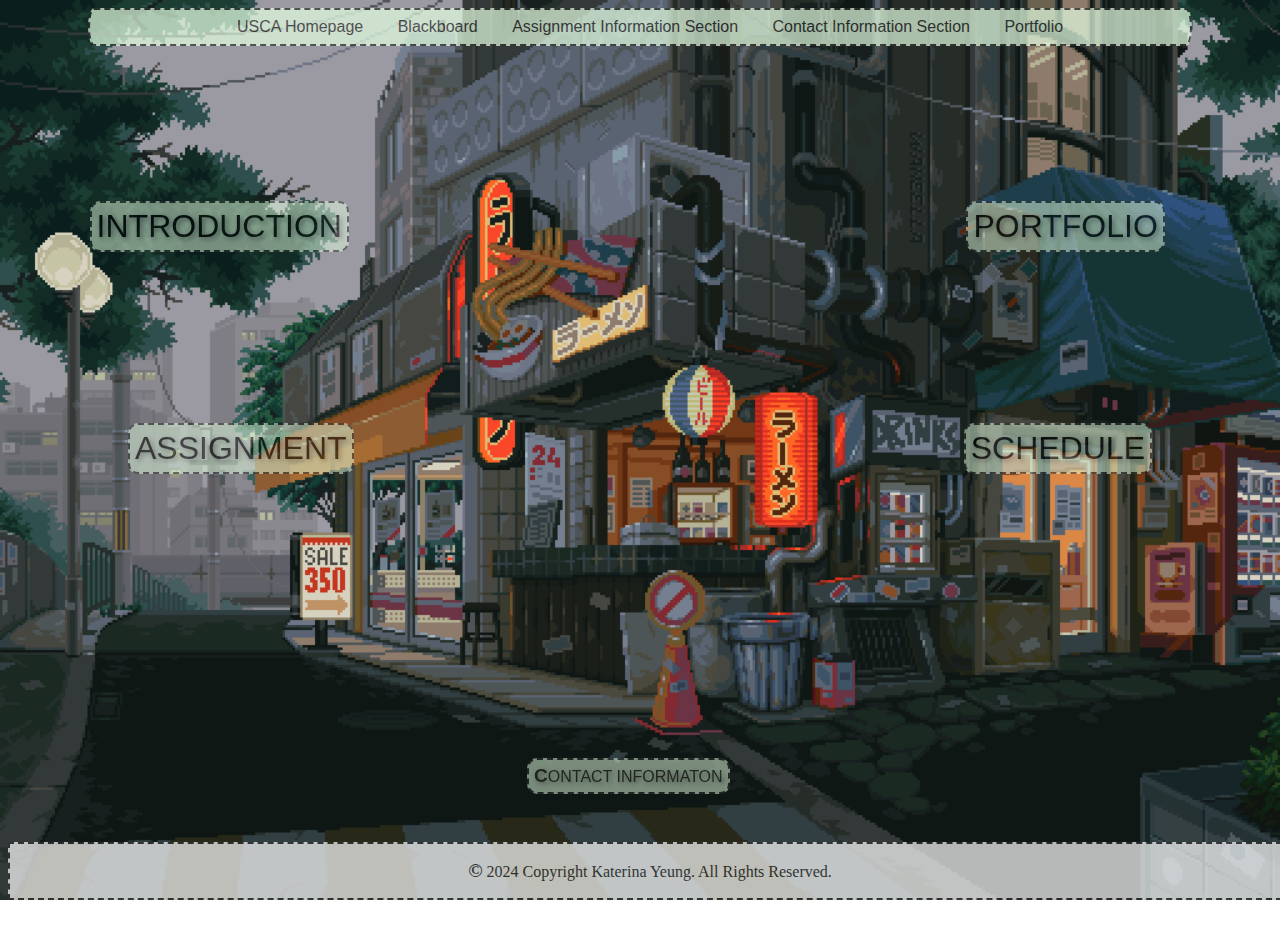
==== index.html @ 58d9c290 "test" ====
<!DOCTYPE html>
<html lang="en">
<head>
    <title> CSCI225 Homepage of Katerina</title>
    <link rel="stylesheet" href="css/home.css">
</head>
<body>
    
    <div class="navbar">
        <ul>
            <li> <a href="https://www.usca.edu/">USCA Homepage</a> </li>
            <li> <a href="https://blackboard.sc.edu/">Blackboard</a></li>
            <li> <a href="#AssignmentSec"> Assignment Information Section</a> </li>
            <li> <a href="#ContactInfoSec">Contact Information Section</a> </li>
            <li> <a href="#Portfolio">Portfolio</a> </li>

        </ul>
        

    </div>

    <div class="introduction">
        <h1> Introduction </h1>
        <p> Hi, my name is Katerina. I'm a junior at University of South Carolina Aiken,
            majoring in CS. I am from Oregon and I love to travel to have new experiences. 
            This website will demonstrate different elements and forms in a website. </p>
        
        <img src="img/Oregon.webp" alt="Image of Oregon" width="500">
             
    </div>
    


    <div class="assignment">
        <p id= "AssignmentSec"></p>
        <h1> Assignment</h1>
        <ol>
            <li> <a href="doc/Assignment1.pdf">Assignment 1</a></li>
            <li> <a href="https://katerinayeung.github.io/CSCI225/"> Assignment 0 </a></li>
            <li> <a href="doc/ContactMe.html">Contact Me</a></li>
        </ol>

    </div>

    <div class="portfolio" id= "Portfolio">
        <h1> Portfolio </h1>
        <p> This is a Portfolio showcasing some of my projects.</p>
        <ol>
            <li>Animation of Cats
                <ul>
                    <li>Created a animation of a cat running. </li>
                    <li>Technical Skills: Java, Eclipse</li>
                </ul>
            </li>
        
            <li>Assignment 1
                <ul>
                    <li>Created website that introducing myself, 
                        my assignments, Portfolio, Contact Information, 
                        Schedule and links to important websites. </li>
                    <li>Technical Skills: HTML, Visual Studio Code</li>
                </ul>
            </li>
                
        </ol>

    </div>

    <div class= "contact" id= "ContactInfoSec">
        <address>
        <p> <b>Contact Informaton</b> </p>
        Phone number: (000-000-0000) <br>
         <a href="mailto:yeungk@usca.edu"> Link to email address </a>
        </address>
    </div>

    <div class="schedule">
        <h1> Schedule </h1>
       
        <table>
            <thead>
                <tr>
                    <th></th>
                    <th> Monday </th>
                    <th> Tuesday </th>
                    <th> Wednesday </th>
                    <th> Thursday </th>
                    <th> Friday </th>
                </tr>
            </thead>

            <tbody>
                <tr>
                    <th>9:00-10:00</th>
                    <td >BMIF 315 
                        <br> <strong> Methodological Foundations of Biomedical Informatics</strong>
                        <br>LH-TBD
                    </td>
                    <td></td>
                    <td></td>
                    <td></td>
                    <td >BMIF 315 
                        <br> <strong> Methodological Foundations of Biomedical Informatics</strong>
                        <br>LH-TBD
                    </td>
                </tr>
                <tr>
                    <th>10:00-11:00</th>
                    <td></td>
                    <td></td>
                    <td rowspan = "2" >
                        BMIF 315 
                        <br> <strong> Methodological Foundations of Biomedical Informatics</strong>
                        <br>LH-TBD
                    </td>
                    <td></td>
                    <td></td>
                </tr>
                <tr>
                    <th>11:00-12:00</th>
                    <td></td>
                    <td></td>
                    <td></td>
                    <td></td>
                </tr>
                <tr>
                    <th>12:00-1:00</th>
                    <td></td>
                    <td></td>
                    <td></td>
                    <td></td>
                    <td></td>
                </tr>
                <tr>
                    <th>1:00-2:00</th>
                    <td >BMIF 316b
                        <br> <strong> Scientific Communication</strong>
                        <br>EBL-456
                    </td>
                    <td></td>
                    <td></td>
                    <td></td>
                    <td></td>
                </tr>
                <tr>
                    <th rowspan="2">2:00-3:00</th>
                    <td rowspan="2"></td>
                    <td><br></td>
                    <td rowspan="2"></td>
                    <td><br></td>
                    <td rowspan="2"></td>
                </tr>
                <tr>
                    <td rowspan= "2" >
                        BMIF 380 
                        <br> <strong> Data Privacy in Medicine </strong>
                        <br>Feathering Hall-313
                        <br><i>2:35- 3:50</i>
                    </td>
                    <td rowspan= "2" >
                        BMIF 330 
                        <br> <strong> Data Privacy in Medicine </strong>
                        <br>Feathering Hall-313
                        <br><i>2:35- 3:50</i>
                    </td>
                </tr>
                <tr>
                    <th>3:00-4:00</th>
                    <td rowspan = "3"> 
                        BMIF 320 
                        <br> <strong> Healthcare Organization and Management</strong>
                        <br>EBL-465
                    </td>
                    <td></td>
                    <td></td>
                </tr>
                <tr>
                    <th>4:00-5:00</th>
                    <td >BMIF 330 
                        <br> <strong> Methodological Foundations of Biomedical </strong>
                        <br>LH-TBD
                        <br><i>4:00- 5:15</i>
                    </td>
                    <td></td>
                    <td >BMIF 330 
                        <br> <strong> Methodological Foundations of Biomedical </strong>
                        <br>LH-TBD
                        <br><i>4:00- 5:15</i></td>
                    <td></td>
                </tr>
                <tr>
                    <th>5:00-6:00</th>
                    <td></td>
                    <td></td>
                    <td></td>
                    <td></td>
                </tr>
                
            </tbody>

         </table>   
            

    </div>

    <footer>
        <p> &copy; 2024 Copyright Katerina Yeung. All Rights Reserved. </p>
    </footer>

    
</body>
</html>
---- css/home.css ----
/*Layout*/

body{
    background-image: url(../img/street-back.gif);
    background-size: cover; 
    background-position: center; 
    background-repeat: no-repeat; 
    background-attachment: fixed; 
}

div.navbar{
    background-color: #e4ffe2;
    border: 2px dashed #333;
    border-radius: 50px 50px 50px 50px / 150px 150px 150px 150px;
    font-family: "Bodoni Moda SC",sans-serif;
    font-weight: 100;
    overflow: hidden;
    width: 1100px;
    margin: auto;
    opacity: 0.7;
}

div.navbar ul{
    list-style-type: none;
    margin: auto;
    padding: 8px;
    text-align: center
}

div.navbar li{
    display: inline-table;
    text-align: center;
}

div.navbar li a{
    color: #333;
}


footer {
    position: fixed;
    bottom: 0;
    width: 100%;
    background-color:white;
    border: 2px dashed #333;
    color: rgb(23, 12, 12);
    text-align: center;
    opacity: 0.7;
}

p{
  font-family: "Lora", serif;
  font-optical-sizing: auto;
  font-weight: 400;
  font-style: normal;
  color:#353531;
}

p::first-letter{
    font-size: 1.2em;
    font-weight: bold;
}

li{
    color:darkolivegreen;
    font-weight: 200;
    list-style-image: url(..img/cloud-shape.png);
    padding-left: 20px;
    
}

a {
    color: #0d1c4e;
    text-decoration: none;
    padding: 5px;
}
a:hover{
    color:slategray;
    font-size: 1.5em;
    text-decoration: underline;
}

h1, div.contact p{
    letter-spacing: normal;
    
    text-transform: uppercase;
    text-shadow: 2px 2px 5px rgba(0, 0, 0, 0.5);
    
    border: 2px dashed #333;
    border-radius: 10px; 
    padding: 5px; 

    opacity: 0.4;

    
}




div.introduction h1, div.assignment h1, div.portfolio h1, div.schedule h1, div.contact p{
    font-family: "Bodoni Moda SC",sans-serif;
    font-weight: 100;
    background-color:#e4ffe2;
    visibility: visible;
    opacity: 0.5; 
    
}

h1 {
    transition: transform 0.5s ease;
    background-color: #e4ffe2;
}

h1:hover {
    transform: scale(1.2) rotate(10deg) ;
    background-color: #fd4825;
}

div.introduction h1{
    position: fixed;
    left: 7vw;
    top: 20vh;
}

div.assignment h1{
    position: fixed;
    left: 10vw;
    bottom: 45vh;

}

div.portfolio{
    
    h1{
    position: fixed;
    right: 9vw;
    top: 20vh;
    }

    p:first-of-type {
        box-shadow: 5px 5px 15px rgba(0, 0, 0, 0.3); /* Creates a shadow effect */
        padding: 10px; /* Adds padding inside the paragraph to space it nicely */
        background-color: #fff;
    }
}

div.schedule h1{
    position: fixed;
    right: 10vw;
    bottom: 45vh;
}

div.contact p{
    position: fixed;
    right: 43vw;
    bottom: 10vh;
}



div.introduction{
    background-color: #fff;
    border-right: 3px solid #fff; 
    border-bottom: 3px solid #fff; 
    position: absolute;
    height: 60%;
    width: 40%;
    top:20%;
    left: 30%;
    padding:2px;
    visibility: hidden;

}
div.assignment{
    background-color: #fff;
    border-right: 3px solid #fff; 
    border-bottom: 3px solid #fff; 
    position: absolute;
    height: 20%;
    width: 20%;
    top:40%;
    left: 40%;
    padding:2px;
    visibility: hidden;
}
div.portfolio{
    background-color: #fff;
    border-right: 3px solid #fff; 
    border-bottom: 3px solid #fff; 
    position: absolute;
    height: 40%;
    width: 30%;
    top:20%;
    left: 35%;
    padding:2px;
    visibility: hidden;

}
div.schedule{
    background-color: #fff;
    border-right: 3px solid #fff; 
    border-bottom: 3px solid #fff; 
    position: absolute;
    height: 100%;
    width: 50%;
    top:5%;
    left: 30%;
    padding:2px;
    visibility: hidden;

}
div.contact{
    background-color: #fff;
    border-right: 3px solid #fff; 
    border-bottom: 3px solid #fff; 
    position: absolute;
    height: 20%;
    width: 20%;
    bottom:30%;
    left: 40%;
    padding:2px;
    visibility: hidden;

}


table tr:nth-child(even) {
    background-color: #f2f2f2;
}

table {
    border-collapse: collapse; /* Collapses borders into a single line */
    width: 100%;
    empty-cells: show; /* Show borders for empty cells */
}

td, th {
    border: 3px solid rgb(255, 255, 255); /* Add a border to cells */
    padding: 8px; /* Space between content and border */
    vertical-align: middle; /* Center content vertically */
}



div.introduction:hover, div.portfolio:hover, div.assignment:hover, div.schedule:hover, div.contact:hover{
    visibility: visible;
   
}
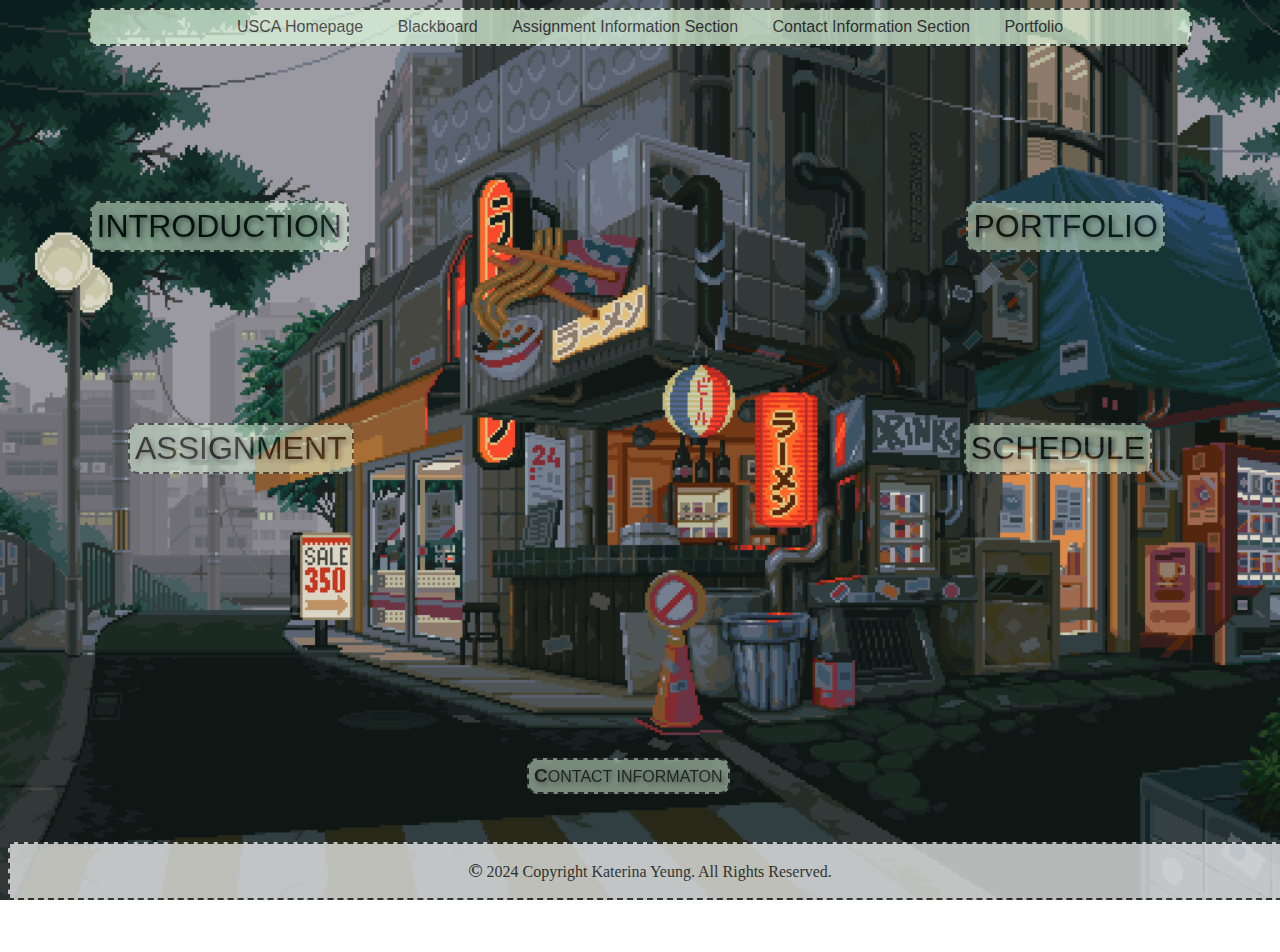
==== commit 3dbf5121: "test" ====
--- a/index.html
+++ b/index.html
@@ -1,211 +1,211 @@
 <!DOCTYPE html>
 <html lang="en">
-<head>
-    <title> CSCI225 Homepage of Katerina</title>
-    <link rel="stylesheet" href="css/home.css">
-</head>
-<body>
-    
-    <div class="navbar">
-        <ul>
-            <li> <a href="https://www.usca.edu/">USCA Homepage</a> </li>
-            <li> <a href="https://blackboard.sc.edu/">Blackboard</a></li>
-            <li> <a href="#AssignmentSec"> Assignment Information Section</a> </li>
-            <li> <a href="#ContactInfoSec">Contact Information Section</a> </li>
-            <li> <a href="#Portfolio">Portfolio</a> </li>
-
-        </ul>
+    <head>
+        <title> CSCI225 Homepage of Katerina</title>
+        <link rel="stylesheet" href="css/home.css">
+    </head>
+    <body>
         
-
-    </div>
-
-    <div class="introduction">
-        <h1> Introduction </h1>
-        <p> Hi, my name is Katerina. I'm a junior at University of South Carolina Aiken,
-            majoring in CS. I am from Oregon and I love to travel to have new experiences. 
-            This website will demonstrate different elements and forms in a website. </p>
+        <div class="navbar">
+            <ul>
+                <li> <a href="https://www.usca.edu/">USCA Homepage</a> </li>
+                <li> <a href="https://blackboard.sc.edu/">Blackboard</a></li>
+                <li> <a href="#AssignmentSec"> Assignment Information Section</a> </li>
+                <li> <a href="#ContactInfoSec">Contact Information Section</a> </li>
+                <li> <a href="#Portfolio">Portfolio</a> </li>
+
+            </ul>
+            
+
+        </div>
+
+        <div class="introduction">
+            <h1> Introduction </h1>
+            <p> Hi, my name is Katerina. I'm a junior at University of South Carolina Aiken,
+                majoring in CS. I am from Oregon and I love to travel to have new experiences. 
+                This website will demonstrate different elements and forms in a website. </p>
+            
+            <img src="img/Oregon.webp" alt="Image of Oregon" width="500">
+                
+        </div>
         
-        <img src="img/Oregon.webp" alt="Image of Oregon" width="500">
-             
-    </div>
-    
-
-
-    <div class="assignment">
-        <p id= "AssignmentSec"></p>
-        <h1> Assignment</h1>
-        <ol>
-            <li> <a href="doc/Assignment1.pdf">Assignment 1</a></li>
-            <li> <a href="https://katerinayeung.github.io/CSCI225/"> Assignment 0 </a></li>
-            <li> <a href="doc/ContactMe.html">Contact Me</a></li>
-        </ol>
-
-    </div>
-
-    <div class="portfolio" id= "Portfolio">
-        <h1> Portfolio </h1>
-        <p> This is a Portfolio showcasing some of my projects.</p>
-        <ol>
-            <li>Animation of Cats
-                <ul>
-                    <li>Created a animation of a cat running. </li>
-                    <li>Technical Skills: Java, Eclipse</li>
-                </ul>
-            </li>
+
+
+        <div class="assignment">
+            <p id= "AssignmentSec"></p>
+            <h1> Assignment</h1>
+            <ol>
+                <li> <a href="doc/Assignment1.pdf">Assignment 1</a></li>
+                <li> <a href="https://katerinayeung.github.io/CSCI225/"> Assignment 0 </a></li>
+                <li> <a href="doc/ContactMe.html">Contact Me</a></li>
+            </ol>
+
+        </div>
+
+        <div class="portfolio" id= "Portfolio">
+            <h1> Portfolio </h1>
+            <p> This is a Portfolio showcasing some of my projects.</p>
+            <ol>
+                <li>Animation of Cats
+                    <ul>
+                        <li>Created a animation of a cat running. </li>
+                        <li>Technical Skills: Java, Eclipse</li>
+                    </ul>
+                </li>
+            
+                <li>Assignment 1
+                    <ul>
+                        <li>Created website that introducing myself, 
+                            my assignments, Portfolio, Contact Information, 
+                            Schedule and links to important websites. </li>
+                        <li>Technical Skills: HTML, Visual Studio Code</li>
+                    </ul>
+                </li>
+                    
+            </ol>
+
+        </div>
+
+        <div class= "contact" id= "ContactInfoSec">
+            <address>
+            <p> <b>Contact Informaton</b> </p>
+            Phone number: (000-000-0000) <br>
+            <a href="mailto:yeungk@usca.edu"> Link to email address </a>
+            </address>
+        </div>
+
+        <div class="schedule">
+            <h1> Schedule </h1>
         
-            <li>Assignment 1
-                <ul>
-                    <li>Created website that introducing myself, 
-                        my assignments, Portfolio, Contact Information, 
-                        Schedule and links to important websites. </li>
-                    <li>Technical Skills: HTML, Visual Studio Code</li>
-                </ul>
-            </li>
+            <table>
+                <thead>
+                    <tr>
+                        <th></th>
+                        <th> Monday </th>
+                        <th> Tuesday </th>
+                        <th> Wednesday </th>
+                        <th> Thursday </th>
+                        <th> Friday </th>
+                    </tr>
+                </thead>
+
+                <tbody>
+                    <tr>
+                        <th>9:00-10:00</th>
+                        <td >BMIF 315 
+                            <br> <strong> Methodological Foundations of Biomedical Informatics</strong>
+                            <br>LH-TBD
+                        </td>
+                        <td></td>
+                        <td></td>
+                        <td></td>
+                        <td >BMIF 315 
+                            <br> <strong> Methodological Foundations of Biomedical Informatics</strong>
+                            <br>LH-TBD
+                        </td>
+                    </tr>
+                    <tr>
+                        <th>10:00-11:00</th>
+                        <td></td>
+                        <td></td>
+                        <td rowspan = "2" >
+                            BMIF 315 
+                            <br> <strong> Methodological Foundations of Biomedical Informatics</strong>
+                            <br>LH-TBD
+                        </td>
+                        <td></td>
+                        <td></td>
+                    </tr>
+                    <tr>
+                        <th>11:00-12:00</th>
+                        <td></td>
+                        <td></td>
+                        <td></td>
+                        <td></td>
+                    </tr>
+                    <tr>
+                        <th>12:00-1:00</th>
+                        <td></td>
+                        <td></td>
+                        <td></td>
+                        <td></td>
+                        <td></td>
+                    </tr>
+                    <tr>
+                        <th>1:00-2:00</th>
+                        <td >BMIF 316b
+                            <br> <strong> Scientific Communication</strong>
+                            <br>EBL-456
+                        </td>
+                        <td></td>
+                        <td></td>
+                        <td></td>
+                        <td></td>
+                    </tr>
+                    <tr>
+                        <th rowspan="2">2:00-3:00</th>
+                        <td rowspan="2"></td>
+                        <td><br></td>
+                        <td rowspan="2"></td>
+                        <td><br></td>
+                        <td rowspan="2"></td>
+                    </tr>
+                    <tr>
+                        <td rowspan= "2" >
+                            BMIF 380 
+                            <br> <strong> Data Privacy in Medicine </strong>
+                            <br>Feathering Hall-313
+                            <br><i>2:35- 3:50</i>
+                        </td>
+                        <td rowspan= "2" >
+                            BMIF 330 
+                            <br> <strong> Data Privacy in Medicine </strong>
+                            <br>Feathering Hall-313
+                            <br><i>2:35- 3:50</i>
+                        </td>
+                    </tr>
+                    <tr>
+                        <th>3:00-4:00</th>
+                        <td rowspan = "3"> 
+                            BMIF 320 
+                            <br> <strong> Healthcare Organization and Management</strong>
+                            <br>EBL-465
+                        </td>
+                        <td></td>
+                        <td></td>
+                    </tr>
+                    <tr>
+                        <th>4:00-5:00</th>
+                        <td >BMIF 330 
+                            <br> <strong> Methodological Foundations of Biomedical </strong>
+                            <br>LH-TBD
+                            <br><i>4:00- 5:15</i>
+                        </td>
+                        <td></td>
+                        <td >BMIF 330 
+                            <br> <strong> Methodological Foundations of Biomedical </strong>
+                            <br>LH-TBD
+                            <br><i>4:00- 5:15</i></td>
+                        <td></td>
+                    </tr>
+                    <tr>
+                        <th>5:00-6:00</th>
+                        <td></td>
+                        <td></td>
+                        <td></td>
+                        <td></td>
+                    </tr>
+                    
+                </tbody>
+
+            </table>   
                 
-        </ol>
-
-    </div>
-
-    <div class= "contact" id= "ContactInfoSec">
-        <address>
-        <p> <b>Contact Informaton</b> </p>
-        Phone number: (000-000-0000) <br>
-         <a href="mailto:yeungk@usca.edu"> Link to email address </a>
-        </address>
-    </div>
-
-    <div class="schedule">
-        <h1> Schedule </h1>
-       
-        <table>
-            <thead>
-                <tr>
-                    <th></th>
-                    <th> Monday </th>
-                    <th> Tuesday </th>
-                    <th> Wednesday </th>
-                    <th> Thursday </th>
-                    <th> Friday </th>
-                </tr>
-            </thead>
-
-            <tbody>
-                <tr>
-                    <th>9:00-10:00</th>
-                    <td >BMIF 315 
-                        <br> <strong> Methodological Foundations of Biomedical Informatics</strong>
-                        <br>LH-TBD
-                    </td>
-                    <td></td>
-                    <td></td>
-                    <td></td>
-                    <td >BMIF 315 
-                        <br> <strong> Methodological Foundations of Biomedical Informatics</strong>
-                        <br>LH-TBD
-                    </td>
-                </tr>
-                <tr>
-                    <th>10:00-11:00</th>
-                    <td></td>
-                    <td></td>
-                    <td rowspan = "2" >
-                        BMIF 315 
-                        <br> <strong> Methodological Foundations of Biomedical Informatics</strong>
-                        <br>LH-TBD
-                    </td>
-                    <td></td>
-                    <td></td>
-                </tr>
-                <tr>
-                    <th>11:00-12:00</th>
-                    <td></td>
-                    <td></td>
-                    <td></td>
-                    <td></td>
-                </tr>
-                <tr>
-                    <th>12:00-1:00</th>
-                    <td></td>
-                    <td></td>
-                    <td></td>
-                    <td></td>
-                    <td></td>
-                </tr>
-                <tr>
-                    <th>1:00-2:00</th>
-                    <td >BMIF 316b
-                        <br> <strong> Scientific Communication</strong>
-                        <br>EBL-456
-                    </td>
-                    <td></td>
-                    <td></td>
-                    <td></td>
-                    <td></td>
-                </tr>
-                <tr>
-                    <th rowspan="2">2:00-3:00</th>
-                    <td rowspan="2"></td>
-                    <td><br></td>
-                    <td rowspan="2"></td>
-                    <td><br></td>
-                    <td rowspan="2"></td>
-                </tr>
-                <tr>
-                    <td rowspan= "2" >
-                        BMIF 380 
-                        <br> <strong> Data Privacy in Medicine </strong>
-                        <br>Feathering Hall-313
-                        <br><i>2:35- 3:50</i>
-                    </td>
-                    <td rowspan= "2" >
-                        BMIF 330 
-                        <br> <strong> Data Privacy in Medicine </strong>
-                        <br>Feathering Hall-313
-                        <br><i>2:35- 3:50</i>
-                    </td>
-                </tr>
-                <tr>
-                    <th>3:00-4:00</th>
-                    <td rowspan = "3"> 
-                        BMIF 320 
-                        <br> <strong> Healthcare Organization and Management</strong>
-                        <br>EBL-465
-                    </td>
-                    <td></td>
-                    <td></td>
-                </tr>
-                <tr>
-                    <th>4:00-5:00</th>
-                    <td >BMIF 330 
-                        <br> <strong> Methodological Foundations of Biomedical </strong>
-                        <br>LH-TBD
-                        <br><i>4:00- 5:15</i>
-                    </td>
-                    <td></td>
-                    <td >BMIF 330 
-                        <br> <strong> Methodological Foundations of Biomedical </strong>
-                        <br>LH-TBD
-                        <br><i>4:00- 5:15</i></td>
-                    <td></td>
-                </tr>
-                <tr>
-                    <th>5:00-6:00</th>
-                    <td></td>
-                    <td></td>
-                    <td></td>
-                    <td></td>
-                </tr>
-                
-            </tbody>
-
-         </table>   
-            
-
-    </div>
-
-    <footer>
-        <p> &copy; 2024 Copyright Katerina Yeung. All Rights Reserved. </p>
-    </footer>
+
+        </div>
+
+        <footer>
+            <p> &copy; 2024 Copyright Katerina Yeung. All Rights Reserved. </p>
+        </footer>
 
     
 </body>
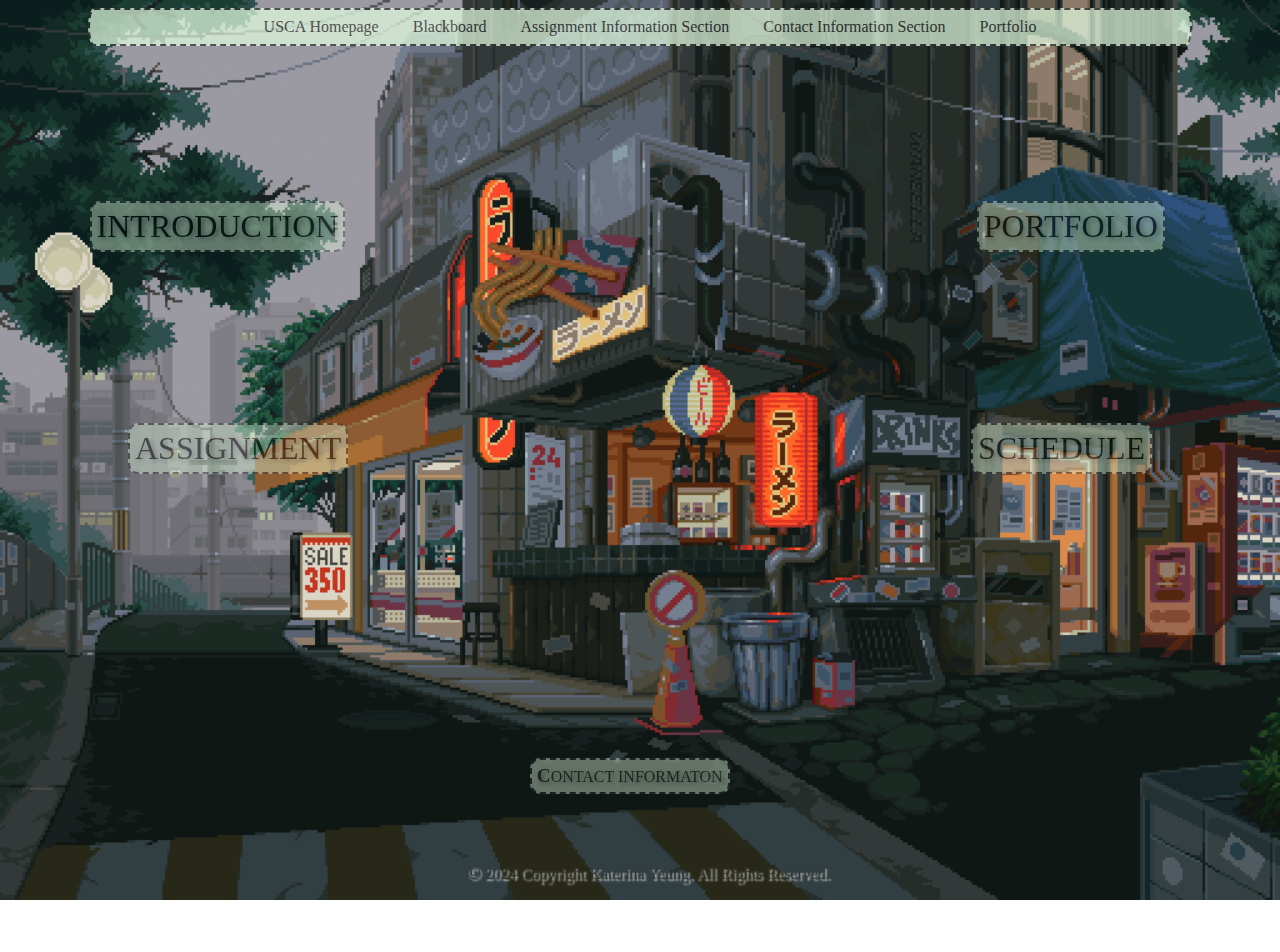
==== commit b8bd2121: "test" ====
--- a/index.html
+++ b/index.html
@@ -69,8 +69,11 @@
         <div class= "contact" id= "ContactInfoSec">
             <address>
             <p> <b>Contact Informaton</b> </p>
-            Phone number: (000-000-0000) <br>
+            Phone number: (000-000-0000) 
+            <br>
             <a href="mailto:yeungk@usca.edu"> Link to email address </a>
+            <br>
+            <a href="ContactMe.html">Contact Me Page</a>
             </address>
         </div>
 
--- a/css/home.css
+++ b/css/home.css
@@ -13,8 +13,8 @@
     background-color: #e4ffe2;
     border: 2px dashed #333;
     border-radius: 50px 50px 50px 50px / 150px 150px 150px 150px;
-    font-family: "Bodoni Moda SC",sans-serif;
-    font-weight: 100;
+    font-family: "Times New Roman",sans-serif;
+    font-weight: 200;
     overflow: hidden;
     width: 1100px;
     margin: auto;
@@ -42,9 +42,8 @@
     position: fixed;
     bottom: 0;
     width: 100%;
-    background-color:white;
-    border: 2px dashed #333;
     color: rgb(23, 12, 12);
+    text-shadow: 2px 2px 2px white;
     text-align: center;
     opacity: 0.7;
 }
@@ -65,7 +64,6 @@
 li{
     color:darkolivegreen;
     font-weight: 200;
-    list-style-image: url(..img/cloud-shape.png);
     padding-left: 20px;
     
 }
@@ -82,6 +80,13 @@
 }
 
 h1, div.contact p{
+    font-family: "Times New Roman",sans-serif;
+    font-weight: 200;
+    font-style: normal;
+      
+    background-color: #e4ffe2;
+    visibility: visible;
+    opacity: 0.5; 
     letter-spacing: normal;
     
     text-transform: uppercase;
@@ -96,15 +101,8 @@
     
 }
 
-
-
-
-div.introduction h1, div.assignment h1, div.portfolio h1, div.schedule h1, div.contact p{
-    font-family: "Bodoni Moda SC",sans-serif;
-    font-weight: 100;
-    background-color:#e4ffe2;
-    visibility: visible;
-    opacity: 0.5; 
+div.introduction , div.assignment , div.portfolio , div.schedule , div.contact{
+   transition: all 1s ease-out;
     
 }
 
@@ -206,7 +204,7 @@
     height: 100%;
     width: 50%;
     top:5%;
-    left: 30%;
+    left: 26%;
     padding:2px;
     visibility: hidden;
 
@@ -231,21 +229,21 @@
 }
 
 table {
-    border-collapse: collapse; /* Collapses borders into a single line */
-    width: 100%;
-    empty-cells: show; /* Show borders for empty cells */
+    border-collapse: collapse;
+    empty-cells: show; 
 }
 
 td, th {
-    border: 3px solid rgb(255, 255, 255); /* Add a border to cells */
-    padding: 8px; /* Space between content and border */
-    vertical-align: middle; /* Center content vertically */
+    border: 3px solid rgb(255, 255, 255); 
+    padding: 8px; 
+    vertical-align: middle; 
 }
 
 
 
 div.introduction:hover, div.portfolio:hover, div.assignment:hover, div.schedule:hover, div.contact:hover{
     visibility: visible;
+    
    
 }
 
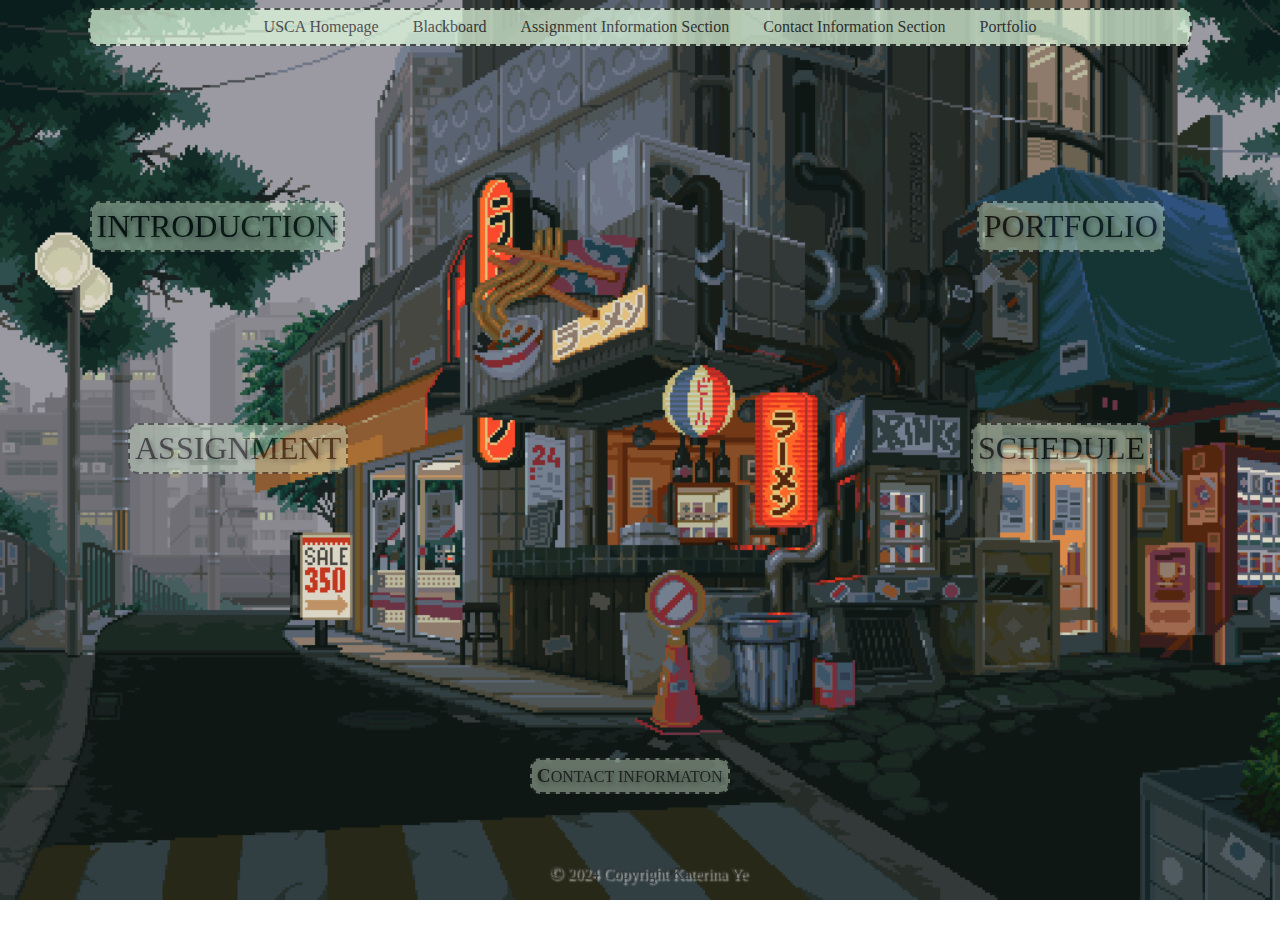
==== commit dea806ea: "test" ====
--- a/index.html
+++ b/index.html
@@ -37,7 +37,9 @@
             <ol>
                 <li> <a href="doc/Assignment1.pdf">Assignment 1</a></li>
                 <li> <a href="https://katerinayeung.github.io/CSCI225/"> Assignment 0 </a></li>
-                <li> <a href="doc/ContactMe.html">Contact Me</a></li>
+                <li> <a href="ContactMe.html">Contact Me</a></li>
+                <li><a href="conversion.html">Unit Converter</a></li>
+                <li><a href="imageGallery.html"></a>Image Gallery</li>
             </ol>
 
         </div>
@@ -207,9 +209,4 @@
         </div>
 
         <footer>
-            <p> &copy; 2024 Copyright Katerina Yeung. All Rights Reserved. </p>
-        </footer>
-
-    
-</body>
-</html>
+            <p> &copy; 2024 Copyright Katerina Ye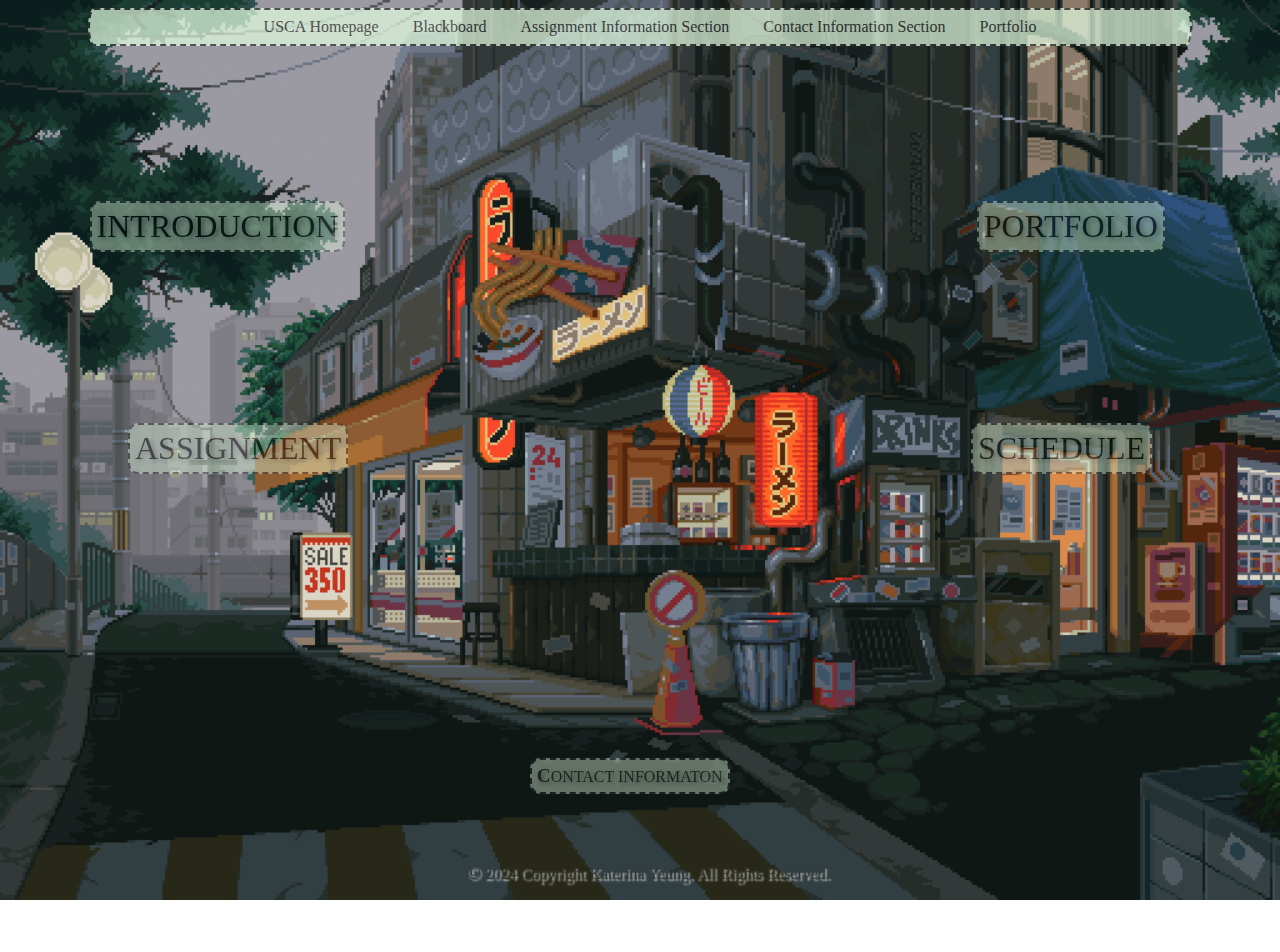
==== commit 20ec57b4: "test" ====
--- a/index.html
+++ b/index.html
@@ -209,4 +209,9 @@
         </div>
 
         <footer>
-            <p> &copy; 2024 Copyright Katerina Ye+            <p> &copy; 2024 Copyright Katerina Yeung. All Rights Reserved. </p>
+        </footer>
+
+    
+</body>
+</html>
